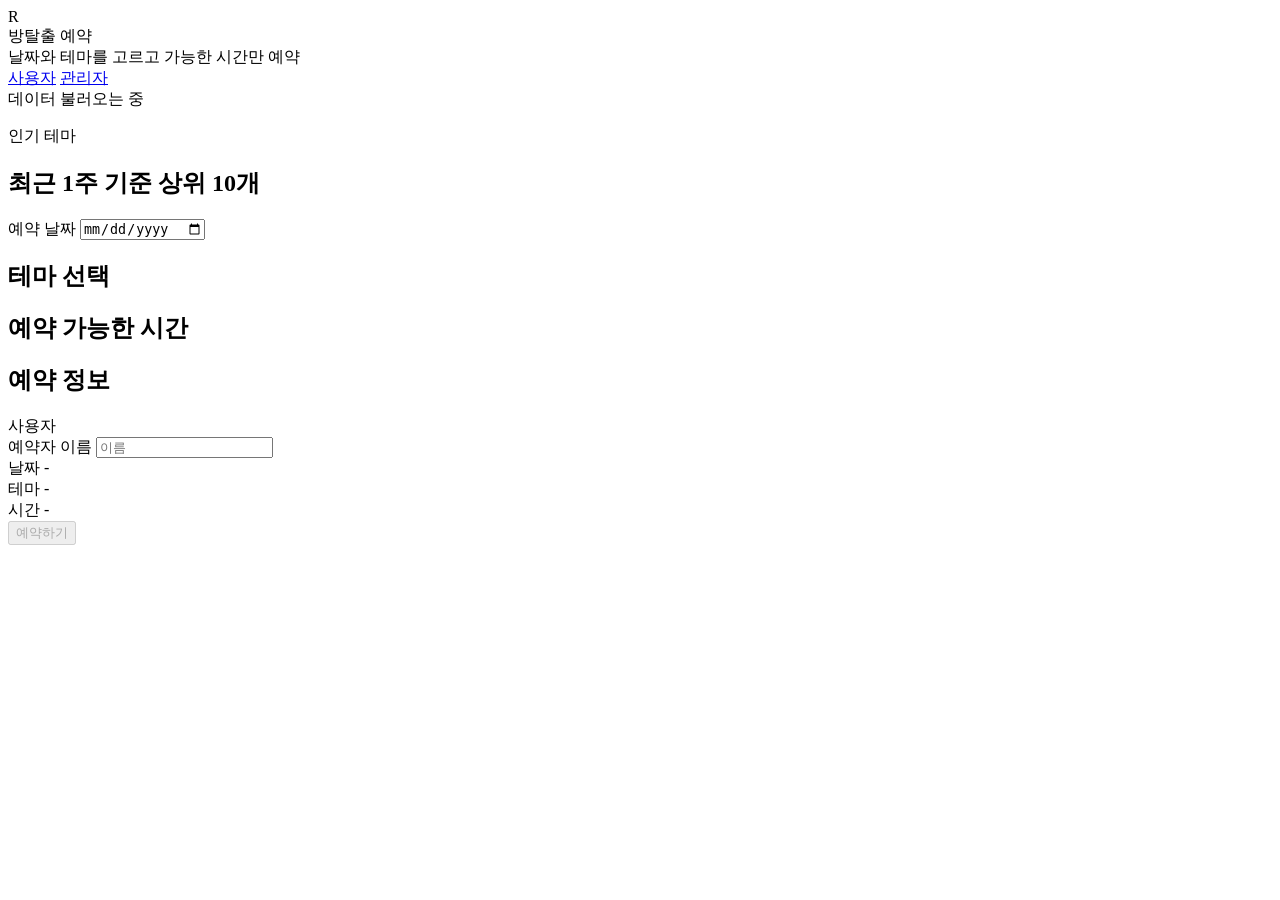
==== src/main/resources/static/index.html @ b88a7721 "[🚀 사이클1 - 미션 (테마 + 사용자 예약)] 제이 미션 제출합니다. (#405) * feat: 이전 사이클 코드 마이그레이션  * feat: 예약 및 시간 목록 응답 형식 추" ====
<!doctype html>
<html lang="ko">
<head>
  <meta charset="UTF-8" />
  <meta name="viewport" content="width=device-width, initial-scale=1.0" />
  <link rel="icon" href="data:," />
  <title>방탈출 예약</title>
  <link rel="stylesheet" href="/css/roomescape.css" />
</head>
<body data-page="user">
  <div class="app-shell">
    <header class="topbar">
      <div class="topbar-inner">
        <div class="brand">
          <div class="brand-mark">R</div>
          <div class="brand-text">
            <div class="brand-title">방탈출 예약</div>
            <div class="brand-subtitle">날짜와 테마를 고르고 가능한 시간만 예약</div>
          </div>
        </div>
        <div class="topbar-actions">
          <nav class="view-toggle" aria-label="화면 전환">
            <a id="userTab" class="view-button active" href="/">사용자</a>
            <a id="adminTab" class="view-button" href="/admin">관리자</a>
          </nav>
          <div id="sourceStatus" class="status-pill">
            <span class="status-dot"></span>
            <span>데이터 불러오는 중</span>
          </div>
        </div>
      </div>
    </header>

    <main>
      <section class="popular-band" aria-labelledby="popularTitle">
        <div>
          <p class="section-kicker">인기 테마</p>
          <h1 id="popularTitle" class="popular-title">최근 1주 기준 상위 10개</h1>
        </div>
        <div id="popularList" class="popular-list" aria-label="인기 테마 목록"></div>
      </section>

      <section class="reservation-layout" aria-label="사용자 예약">
        <div class="workspace">
          <div class="control-strip">
            <label class="field">
              <span class="label">예약 날짜</span>
              <input id="dateInput" class="date-input" type="date" />
            </label>
            <p class="date-note" id="dateNote"></p>
          </div>

          <div>
            <div class="area-header">
              <h2 class="area-title">테마 선택</h2>
              <span id="themeCount" class="area-subtitle"></span>
            </div>
            <div id="themeGrid" class="theme-grid" aria-label="테마 목록"></div>
          </div>

          <div class="time-area">
            <div class="area-header">
              <h2 class="area-title">예약 가능한 시간</h2>
              <span id="timeCount" class="area-subtitle"></span>
            </div>
            <div id="timeGrid" class="time-grid" aria-label="예약 시간 목록"></div>
          </div>
        </div>

        <aside class="summary-panel" aria-label="예약 요약">
          <div class="summary-head">
            <h2 class="summary-title">예약 정보</h2>
            <span class="summary-badge">사용자</span>
          </div>

          <label class="field">
            <span class="label">예약자 이름</span>
            <input id="nameInput" class="name-input" type="text" placeholder="이름" autocomplete="name" />
          </label>

          <div class="summary-list">
            <div class="summary-row">
              <span class="summary-label">날짜</span>
              <span id="summaryDate" class="summary-value">-</span>
            </div>
            <div class="summary-row">
              <span class="summary-label">테마</span>
              <span id="summaryTheme" class="summary-value">-</span>
            </div>
            <div class="summary-row">
              <span class="summary-label">시간</span>
              <span id="summaryTime" class="summary-value">-</span>
            </div>
          </div>

          <button id="reserveButton" class="reserve-button" type="button" disabled>예약하기</button>
          <p id="formMessage" class="message"></p>
        </aside>
      </section>
    </main>
  </div>

  <div id="toast" class="toast" role="status" aria-live="polite"></div>
  <script src="/js/roomescape.js" defer></script>
</body>
</html>
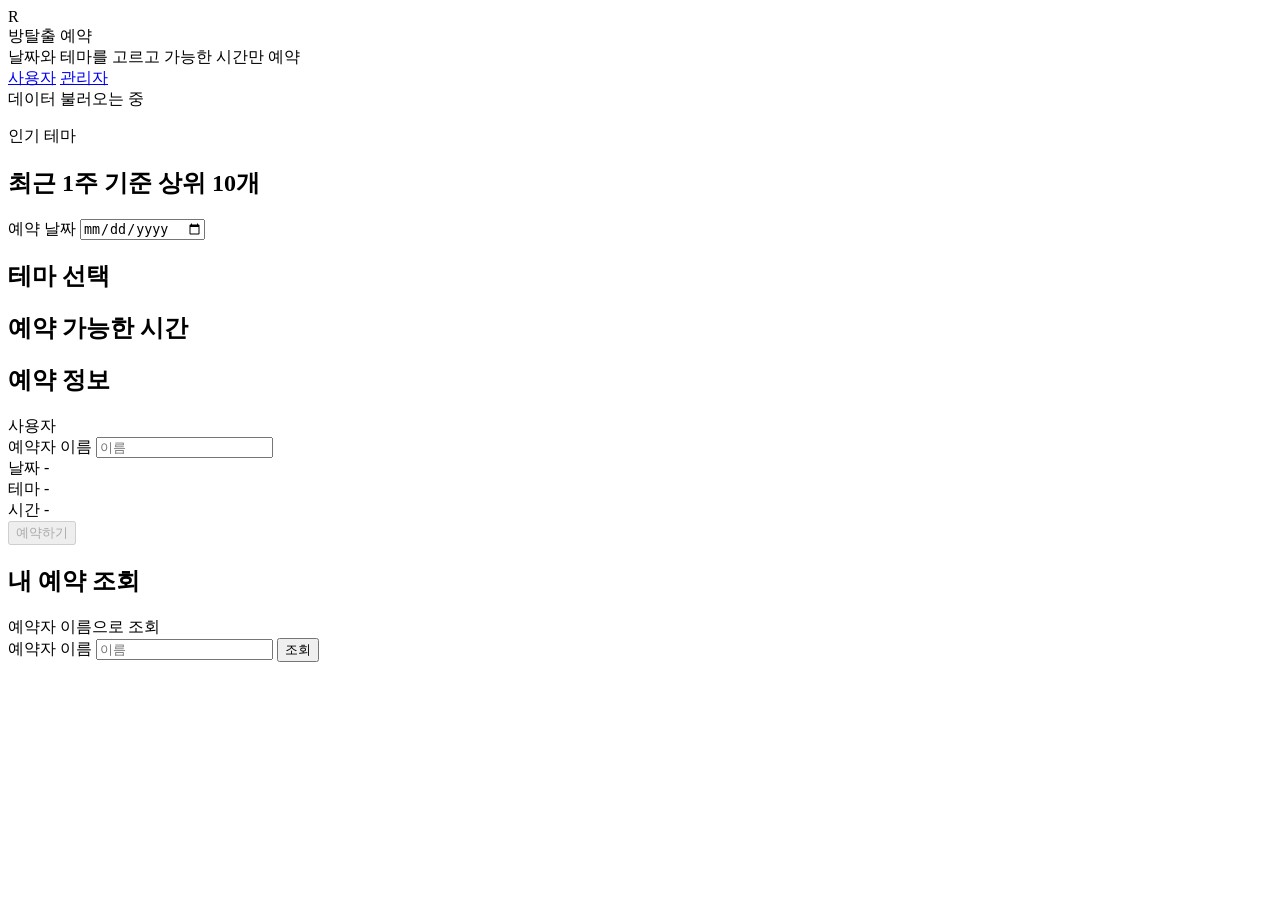
==== commit 0db3b67b: "[🚀 사이클2 - 미션 (예약 변경/취소와 에러 처리)] 제이 미션 제출합니다. (#423) * docs(README.md): 사이클 2 추가 요구사항 문서화  * docs(REA" ====
--- a/src/main/resources/static/index.html
+++ b/src/main/resources/static/index.html
@@ -97,10 +97,53 @@
           <p id="formMessage" class="message"></p>
         </aside>
       </section>
+
+      <section class="lookup-panel" aria-labelledby="lookupTitle">
+        <div class="lookup-head">
+          <div class="lookup-title-group">
+            <h2 id="lookupTitle" class="area-title">내 예약 조회</h2>
+            <span id="lookupCount" class="area-subtitle">예약자 이름으로 조회</span>
+          </div>
+          <form id="lookupForm" class="lookup-form">
+            <label class="field">
+              <span class="label">예약자 이름</span>
+              <input id="lookupGuestName" class="name-input" type="text" placeholder="이름" autocomplete="name" />
+            </label>
+            <button id="lookupButton" class="secondary-button" type="submit">조회</button>
+          </form>
+        </div>
+        <p id="lookupMessage" class="message"></p>
+        <div id="lookupList" class="lookup-list" aria-label="예약 조회 결과"></div>
+        <form id="editReservationForm" class="reservation-edit-form" hidden>
+          <div class="edit-head">
+            <div class="lookup-title-group">
+              <h2 id="editReservationTitle" class="area-title">예약 수정</h2>
+              <span id="editReservationMeta" class="area-subtitle"></span>
+            </div>
+            <button id="editCancelButton" class="secondary-button" type="button">취소</button>
+          </div>
+          <div class="edit-grid">
+            <label class="field">
+              <span class="label">수정자 이름</span>
+              <input id="editAuthorizationName" class="name-input" type="text" placeholder="이름" autocomplete="name" />
+            </label>
+            <label class="field">
+              <span class="label">예약 날짜</span>
+              <input id="editReservationDate" class="date-input" type="date" />
+            </label>
+            <label class="field">
+              <span class="label">예약 가능한 시간</span>
+              <select id="editReservationTime" class="select-input"></select>
+            </label>
+          </div>
+          <button id="editReservationButton" class="primary-button" type="submit" disabled>수정하기</button>
+          <p id="editReservationMessage" class="message"></p>
+        </form>
+      </section>
     </main>
   </div>
 
   <div id="toast" class="toast" role="status" aria-live="polite"></div>
-  <script src="/js/roomescape.js" defer></script>
+  <script src="/js/roomescape.js?v=admin-paging-1" defer></script>
 </body>
 </html>
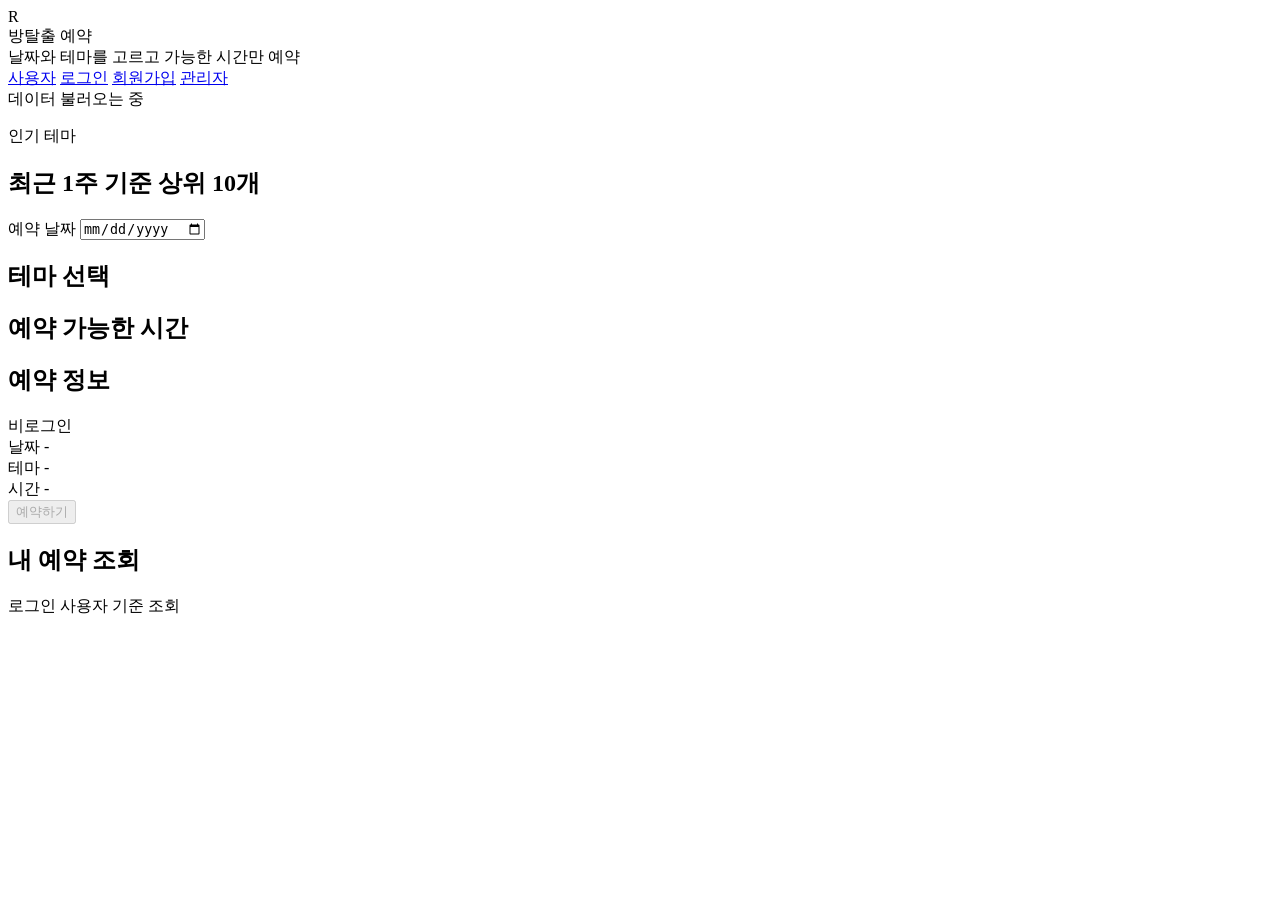
==== commit 1e9ecdbf: "feat(ui): 로그인, 회원가입 화면 추가" ====
--- a/src/main/resources/static/index.html
+++ b/src/main/resources/static/index.html
@@ -21,6 +21,8 @@
         <div class="topbar-actions">
           <nav class="view-toggle" aria-label="화면 전환">
             <a id="userTab" class="view-button active" href="/">사용자</a>
+            <a class="view-button" href="/login">로그인</a>
+            <a class="view-button" href="/signup">회원가입</a>
             <a id="adminTab" class="view-button" href="/admin">관리자</a>
           </nav>
           <div id="sourceStatus" class="status-pill">
@@ -70,13 +72,8 @@
         <aside class="summary-panel" aria-label="예약 요약">
           <div class="summary-head">
             <h2 class="summary-title">예약 정보</h2>
-            <span class="summary-badge">사용자</span>
+            <span id="summaryUser" class="summary-badge">비로그인</span>
           </div>
-
-          <label class="field">
-            <span class="label">예약자 이름</span>
-            <input id="nameInput" class="name-input" type="text" placeholder="이름" autocomplete="name" />
-          </label>
 
           <div class="summary-list">
             <div class="summary-row">
@@ -102,15 +99,11 @@
         <div class="lookup-head">
           <div class="lookup-title-group">
             <h2 id="lookupTitle" class="area-title">내 예약 조회</h2>
-            <span id="lookupCount" class="area-subtitle">예약자 이름으로 조회</span>
+            <span id="lookupCount" class="area-subtitle">로그인 사용자 기준 조회</span>
           </div>
-          <form id="lookupForm" class="lookup-form">
-            <label class="field">
-              <span class="label">예약자 이름</span>
-              <input id="lookupGuestName" class="name-input" type="text" placeholder="이름" autocomplete="name" />
-            </label>
-            <button id="lookupButton" class="secondary-button" type="submit">조회</button>
-          </form>
+          <div class="lookup-actions">
+            <a id="lookupLoginButton" class="secondary-button" href="/login" hidden>로그인하기</a>
+          </div>
         </div>
         <p id="lookupMessage" class="message"></p>
         <div id="lookupList" class="lookup-list" aria-label="예약 조회 결과"></div>
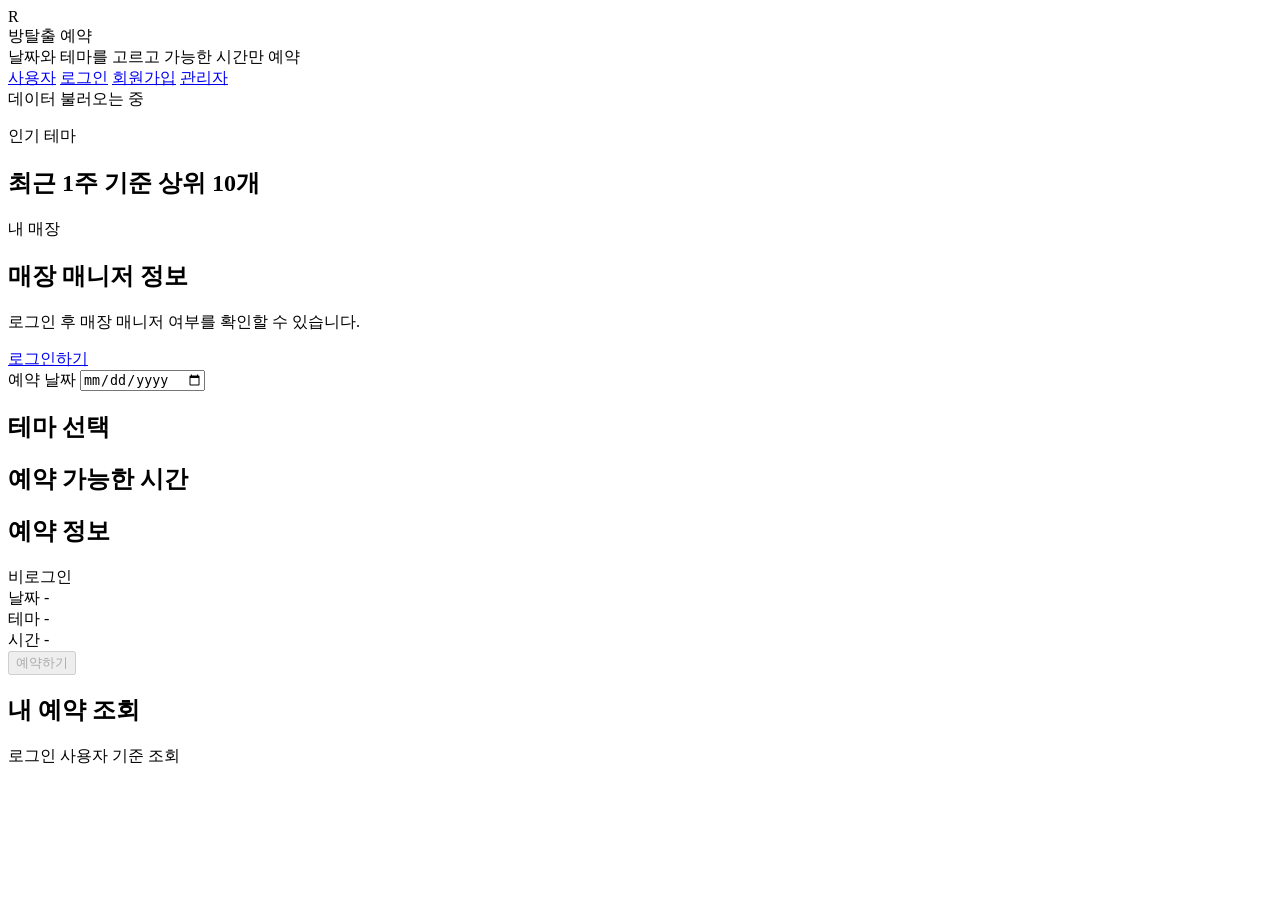
==== commit d5484603: "feat: 내 매장 매니저 정보 조회 기능 추가" ====
--- a/src/main/resources/static/index.html
+++ b/src/main/resources/static/index.html
@@ -5,7 +5,7 @@
   <meta name="viewport" content="width=device-width, initial-scale=1.0" />
   <link rel="icon" href="data:," />
   <title>방탈출 예약</title>
-  <link rel="stylesheet" href="/css/roomescape.css" />
+  <link rel="stylesheet" href="/css/roomescape.css?v=split-assets-1" />
 </head>
 <body data-page="user">
   <div class="app-shell">
@@ -21,7 +21,7 @@
         <div class="topbar-actions">
           <nav class="view-toggle" aria-label="화면 전환">
             <a id="userTab" class="view-button active" href="/">사용자</a>
-            <a class="view-button" href="/login">로그인</a>
+            <a id="authActionButton" class="view-button" href="/login">로그인</a>
             <a class="view-button" href="/signup">회원가입</a>
             <a id="adminTab" class="view-button" href="/admin">관리자</a>
           </nav>
@@ -40,6 +40,23 @@
           <h1 id="popularTitle" class="popular-title">최근 1주 기준 상위 10개</h1>
         </div>
         <div id="popularList" class="popular-list" aria-label="인기 테마 목록"></div>
+      </section>
+
+      <section id="managerPanel" class="manager-panel" aria-labelledby="managerTitle">
+        <div class="manager-copy">
+          <p class="section-kicker">내 매장</p>
+          <h2 id="managerTitle" class="manager-title">매장 매니저 정보</h2>
+          <p id="managerMessage" class="manager-message">로그인 후 매장 매니저 여부를 확인할 수 있습니다.</p>
+        </div>
+        <div id="managerStoreCard" class="manager-store-card" hidden>
+          <span class="manager-store-label">관리 매장</span>
+          <strong id="managerStoreName">-</strong>
+          <span id="managerStoreMeta"></span>
+        </div>
+        <div class="manager-actions">
+          <a id="managerLoginButton" class="secondary-button" href="/login">로그인하기</a>
+          <a id="managerAdminButton" class="primary-button" href="/admin" hidden>관리자 화면</a>
+        </div>
       </section>
 
       <section class="reservation-layout" aria-label="사용자 예약">
@@ -137,6 +154,7 @@
   </div>
 
   <div id="toast" class="toast" role="status" aria-live="polite"></div>
-  <script src="/js/roomescape.js?v=admin-paging-1" defer></script>
+  <script src="/js/roomescape.js?v=split-assets-1" defer></script>
+  <script src="/js/boot.js?v=split-assets-1" defer></script>
 </body>
 </html>
